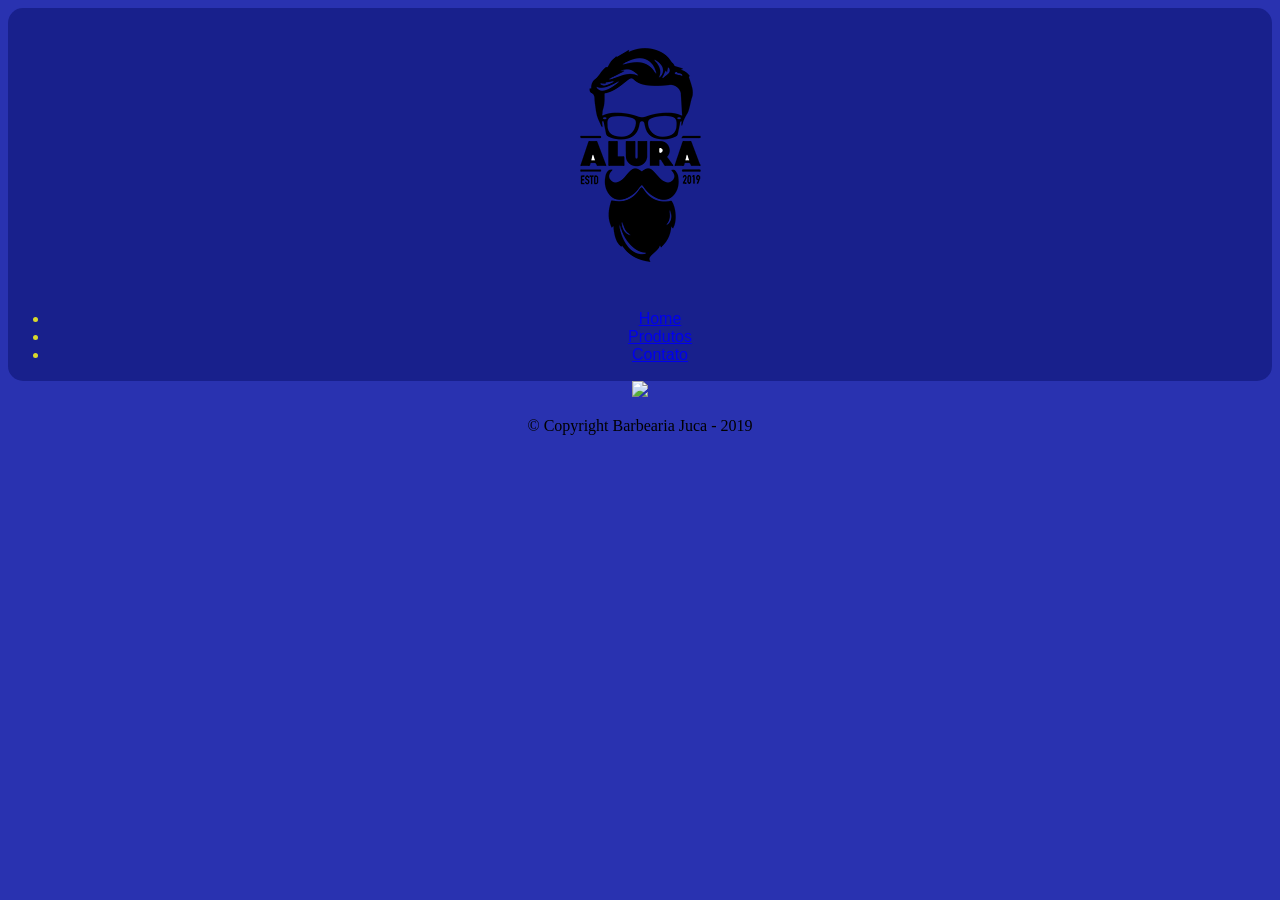
==== contato.html @ 86dfe188 "Add files via upload" ====
<!DOCTYPE html>
<html>
    <head>
        <meta charset="UTF-8">
        <title>Contato - Barbearia Alura</title>

        <link rel="stylesheet" href="reset.css">
        <link rel="stylesheet" href="style.css">
    </head>
    <body>
        <header>
            <div class="caixa">
                <h1><img src="logo.png"></h1>

                <nav>
                    <ul>
                        <li><a href="index.html">Home</a></li>
                        <li><a href="produtos.html">Produtos</a></li>
                        <li><a href="contato.html">Contato</a></li>
                    </ul>
                </nav>
            </div>
        </header>

        <footer>
            <img src="logo-branco.png">
            <p class="copyright">&copy; Copyright Barbearia Juca - 2019</p>
        </footer>
    </body>
</html>
---- style.css ----
body{
    background: #2932b0;
    text-align: center;
}

header{
    background: #18208c;
    text-align: center;
    color: rgb(216, 216, 44);
    max-width: 1300px;
    margin: 0 auto;
    padding: 1px;
    border-radius: 15px;
    font-family: "Open Sans", sans-serif;
}
.sobre{
    background: #18208c;
    text-align: left;
    color: rgb(216, 216, 44);
    max-width: 215px;
    margin-right: auto;
    font-family: "Open Sans", sans-serif;
    border-radius: 15px;
    padding: 2px;
}

.missao{
    background: #18208c;
    text-align: left;
    color: rgb(216, 216, 44);
    max-width: 150px;
    margin-right: auto;
    font-family: "Open Sans", sans-serif;
    border-radius: 15px;
    padding: 2px;
}


.profissionais{
    text-align: left;
    color: #fff;
    font-family: "Montserrat", sans-serif;
   
}
.coracao{
    text-align: left;
    color: #fff;
    font-family: "Montserrat", sans-serif;
    
}

.beneficio{
    background: #18208c;
    text-align: left;
    color: rgb(216, 216, 44);
    max-width: 110px;
    margin-right: auto;
    font-family: "Open Sans", sans-serif;
    border-radius: 15px;
    padding: 2px;
}



.beneficios{

    text-align: left;
    color: #fff;
    font-family: "Montserrat", sans-serif;

}

.barbearia{
    width: 100%;
    height: 500px;
    object-fit: cover;
    object-position: center;
    margin-bottom: 10px;
}

.cara{
    width: 100%;

    height: max-content;
    object-fit: cover;
    object-position: center;
    margin-bottom: 10px;
}
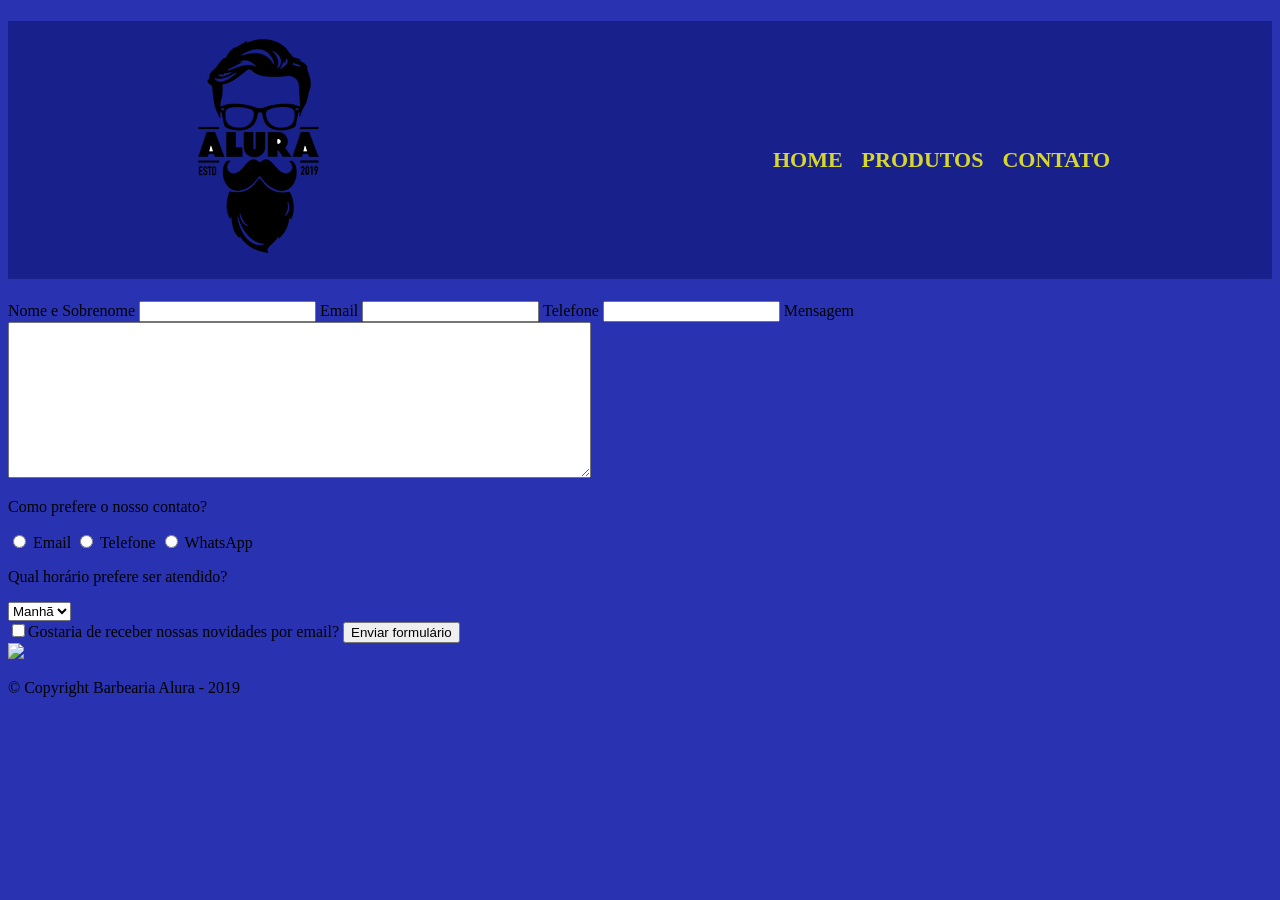
==== commit 11525753: "Implement contact form in contato.html Added a contact form with various input fields and options fo" ====
--- a/contato.html
+++ b/contato.html
@@ -5,7 +5,7 @@
         <title>Contato - Barbearia Alura</title>
 
         <link rel="stylesheet" href="reset.css">
-        <link rel="stylesheet" href="style.css">
+        <link rel="stylesheet" href="produtos.css">
     </head>
     <body>
         <header>
@@ -22,9 +22,52 @@
             </div>
         </header>
 
+        <main class="contatos">
+            <form>
+                <label for="nomesobrenome">Nome e Sobrenome</label>
+                <input class="input-padrao" type="text" id="nomesobrenome">
+                <label for="email">Email</label>
+                <input class="input-padrao" type="text" id="email">
+                <label for="telefone">Telefone</label>
+                <input class="input-padrao" type="text" id="telefone">
+                <label for="mensagem">Mensagem</label>
+                <textarea cols="70" rows="10" id="mensagem" class="input-padrao"></textarea>
+
+                <div>
+                    <p>Como prefere o nosso contato?</p>
+                    <label for="radio-email">
+                        <input type="radio" name="contato" value="email" id="radio-email">
+                        Email</label>
+                    <label for="radio-telefone">
+                        <input type="radio" name="contato" value="telefone" id="radio-telefone">
+                        Telefone</label>
+                    <label for="radio-whatsapp">
+                        <input type="radio" name="contato" value="whatsapp" id="radio-whatsapp">
+                        WhatsApp</label>
+                </div>
+
+                <div>
+                    <p>Qual horário prefere ser atendido?</p>
+                    <select>
+                        <option>Manhã</option>
+                        <option>Tarde</option>
+                        <option>Noite</option>
+                    </select>
+                </div>
+                
+                <label class="checkbox">
+                    <input type="checkbox">Gostaria de receber nossas novidades por email?
+                </label>
+                <input type="submit" value="Enviar formulário">
+            </form>
+        </main>
+
+
+
+
         <footer>
             <img src="logo-branco.png">
-            <p class="copyright">&copy; Copyright Barbearia Juca - 2019</p>
+            <p class="copyright">&copy; Copyright Barbearia Alura - 2019</p>
         </footer>
     </body>
-</html>+</html> 
--- a/produtos.css
+++ b/produtos.css
@@ -0,0 +1,66 @@
+body{
+    background: #2932b0;
+    
+}header {
+    background:#18208c;
+}
+nav {
+    position: absolute;
+    top: 110px;
+    right: 0;
+    
+}
+nav li {
+    display: inline;
+    margin: 0 0 0 15px;
+}
+nav a {
+    text-transform: uppercase;
+    color: rgb(216, 216, 44);
+    font-weight: bold;
+    font-size: 22px;
+    text-decoration: none;
+}
+nav a:hover {
+    color: #c78c19;
+    text-decoration: underline;
+}
+.caixa {
+    position: relative;
+    width: 940px;
+    margin: 0 auto;
+}
+.produtos {
+    width: 940px;
+    margin: 0 auto;
+    padding: 50px 0;
+    color: rgb(216, 216, 44)    
+}
+.produtos h2 {
+    font-size: 30px;
+    font-weight: bold;
+}
+.produtos li {
+    display: inline-block;
+    text-align: center;
+    width: 30%;
+    vertical-align: top;
+    border: 2px solid #000000;
+    border-radius: 10px;
+}
+.produtos li:hover {
+    border-color: #c78c19;
+}
+.produtos li:active {
+    border-color: #088c19;
+}
+.produtos li:hover h2{
+    font-size: 34px;
+}
+.produto-preco {
+    font-size: 22px;
+    font-weight: bold;
+}
+.produto-descricao {
+    font-size: 18px;
+}
